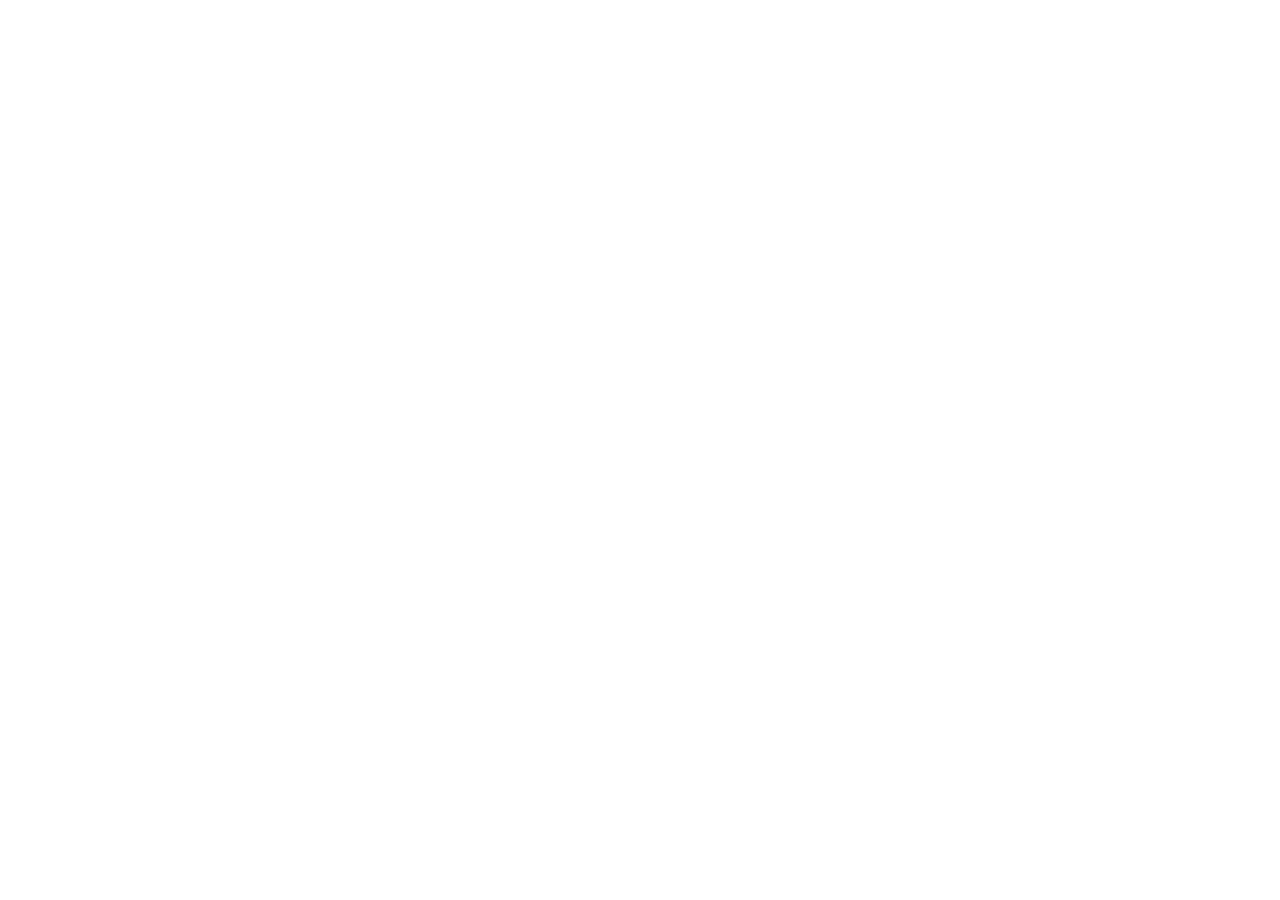
==== Session10/demo.html @ f85bd45b "second commid" ====
<!DOCTYPE html>
<html lang="en">
<head>
    <meta charset="UTF-8">
    <meta name="viewport" content="width=device-width, initial-scale=1.0">
    <title>Document</title>
</head>
<body>
    <script src="demo.js"></script>
</body>
</html>
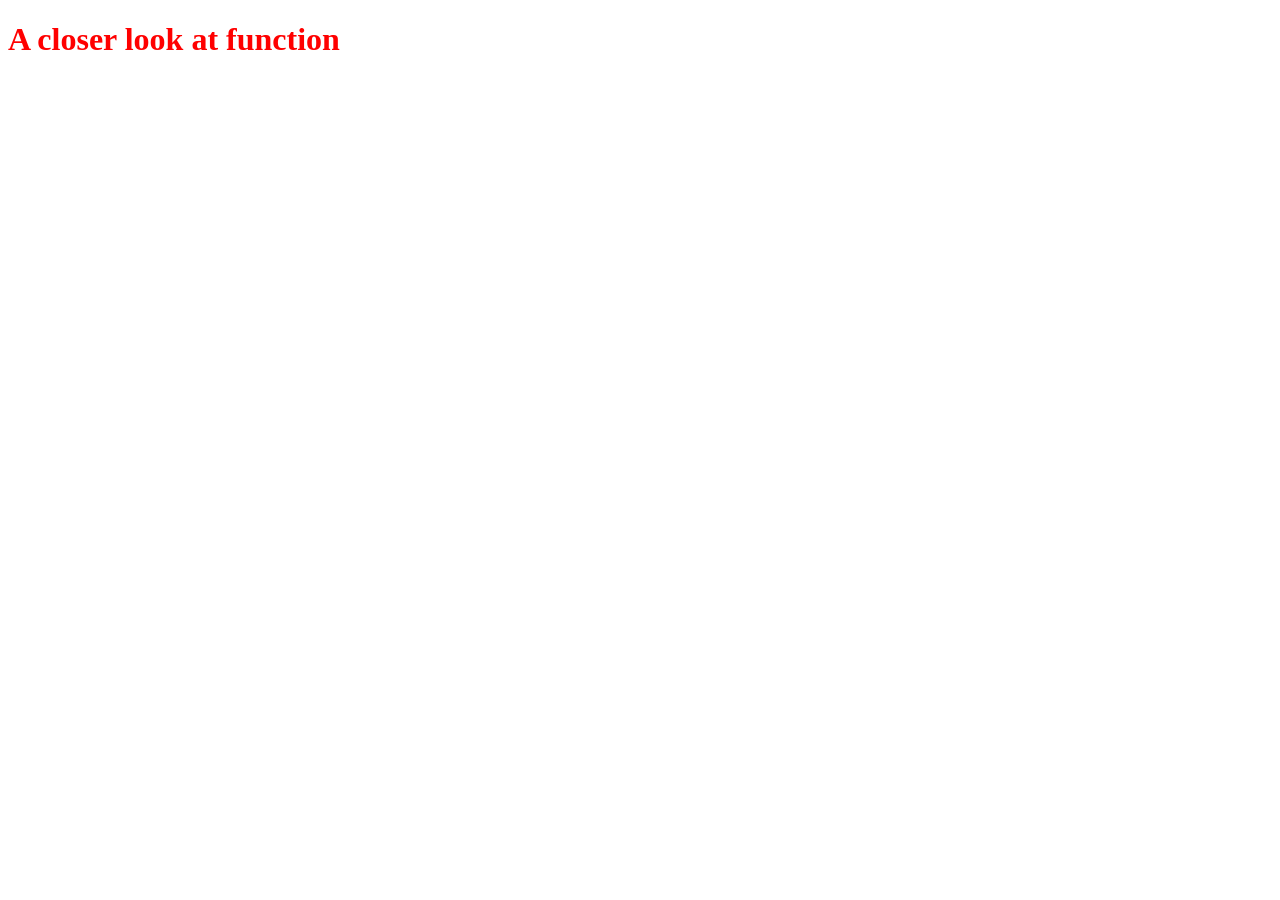
==== commit cc329055: "labs2 completed" ====
--- a/Session10/demo.html
+++ b/Session10/demo.html
@@ -6,6 +6,7 @@
     <title>Document</title>
 </head>
 <body>
-    <script src="demo.js"></script>
+    <h1>A closer look at function</h1>
+    <script src="challenge2.js"></script>
 </body>
 </html>
